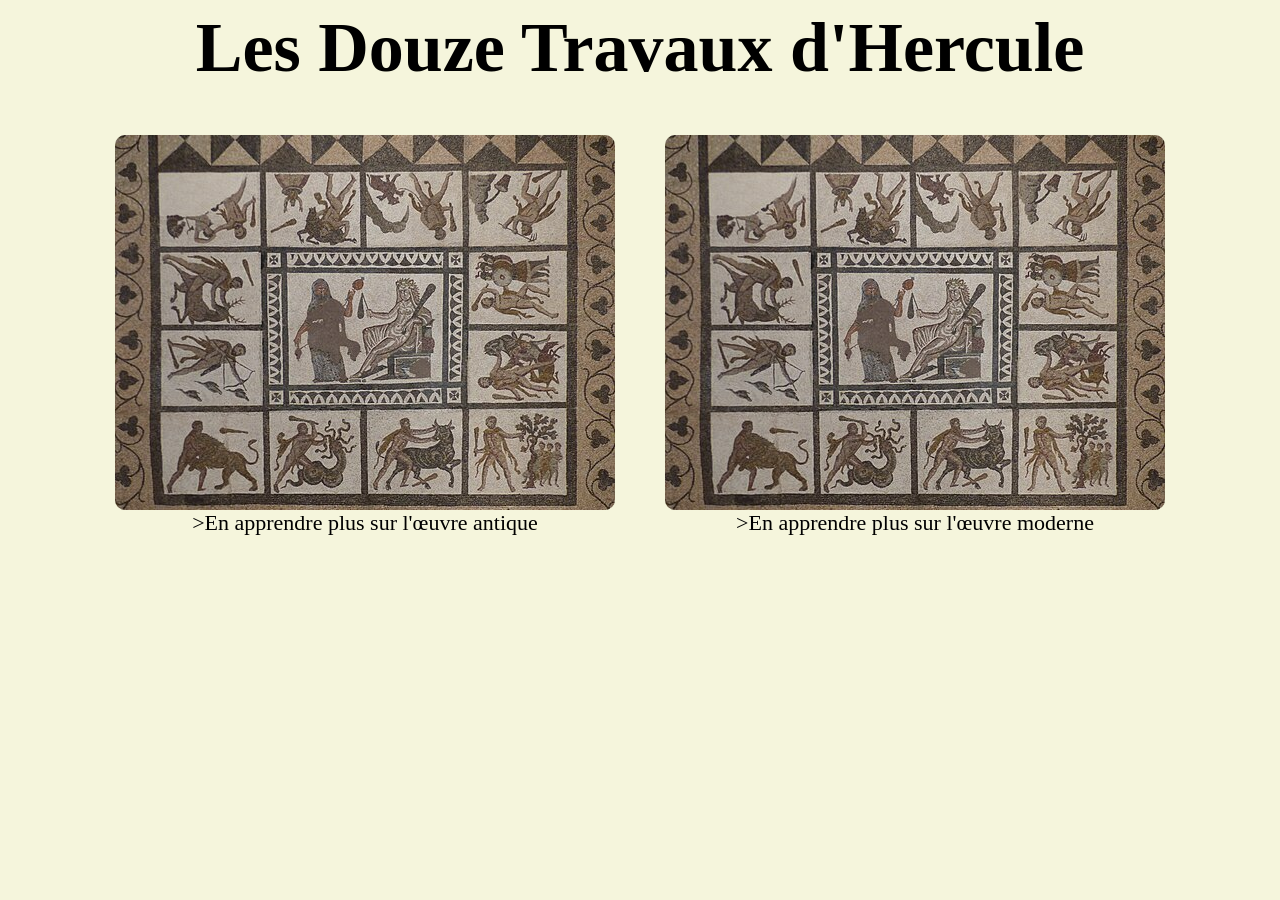
==== index.html @ db2051be "Fix HTML structure and update stylesheet link" ====
<html>
    <head>
        <link rel="stylesheet" href="styles.css">
        <meta charset="utf-8">
    </head>
    <body>
        <h1 style="color:black; text-align:center; font-family:'Cinzel', serif; font-size:70px;">
    Les Douze Travaux d'Hercule
        </h1>


        <div style="display:flex; justify-content:center; gap:50px; margin-top:40px;">

    <!-- Bloc 1 -->
    <div style="text-align:center;">
        <img src="oeuvre_antique.jpg" alt="Antique" style="width:500px; border-radius:10px;">
        <br>
        <a href="oeuvre_antique.html" style="color:black; font-size:22px; text-decoration:none;">
            >En apprendre plus sur l'œuvre antique
        </a>
    </div>

    <!-- Bloc 2 -->
    <div style="text-align:center;">
        <img src="oeuvre_antique.jpg" alt="Moderne" style="width:500px; border-radius:10px;">
        <br>
        <a href="oeuvre_antique.html" style="color:black; font-size:22px; text-decoration:none;">
            >En apprendre plus sur l'œuvre moderne
        </a>
    </div>

</div>


</body>
</html>
---- styles.css ----
body{
  background-image : url(fond.jpg);
  background-color : beige;
  background-size: cover;
  background-repeat: no-repeat;
  background-attachment: fixed;
}
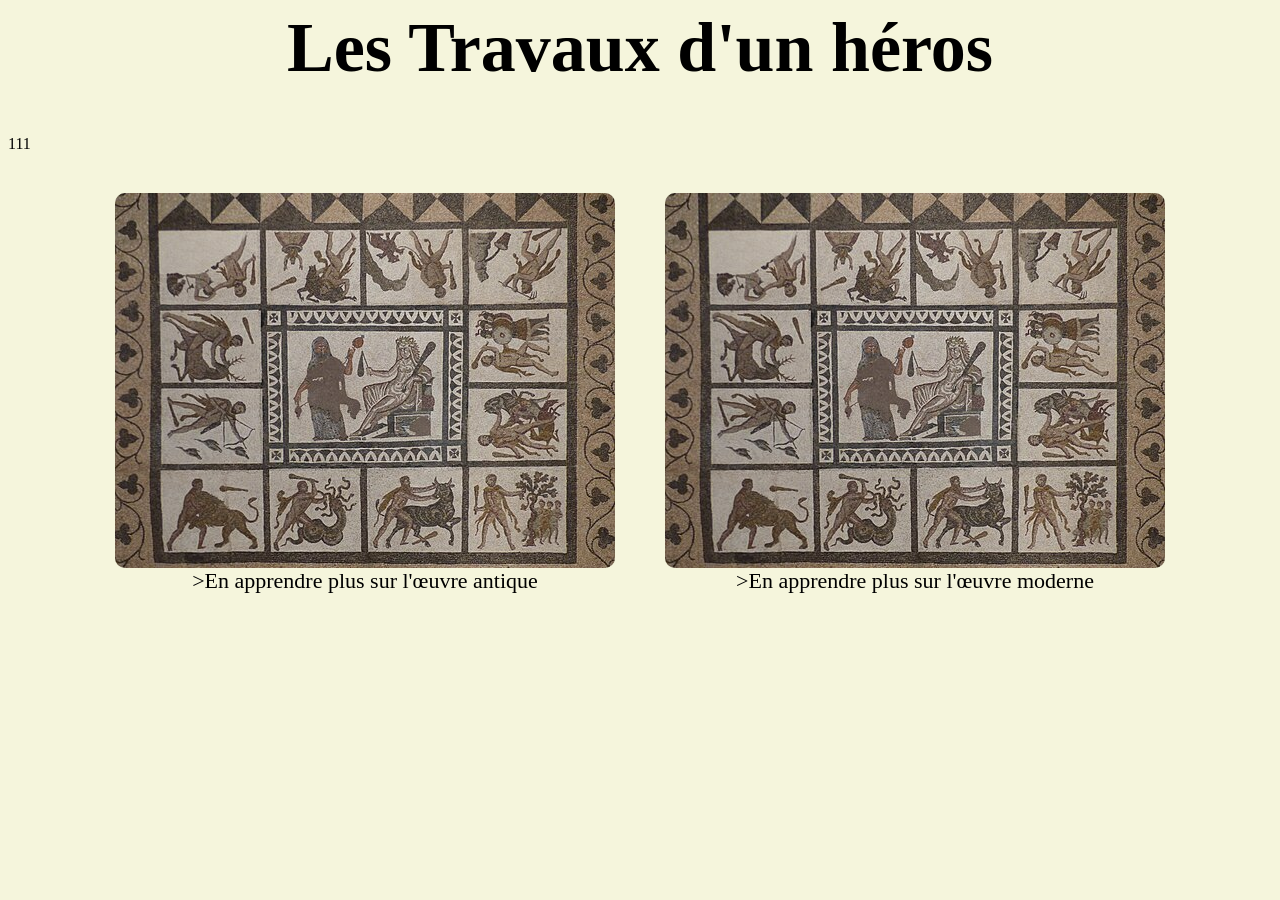
==== commit 31e9a66f: "Modify index.html with new title and table Updated the title and added a table structure to the body" ====
--- a/index.html
+++ b/index.html
@@ -5,8 +5,13 @@
     </head>
     <body>
         <h1 style="color:black; text-align:center; font-family:'Cinzel', serif; font-size:70px;">
-    Les Douze Travaux d'Hercule
+    Les Travaux d'un héros
         </h1>
+        <table>
+            <tr>1</tr>
+            <tr>1</tr>
+            <tr>1</tr>
+        </table>
 
 
         <div style="display:flex; justify-content:center; gap:50px; margin-top:40px;">
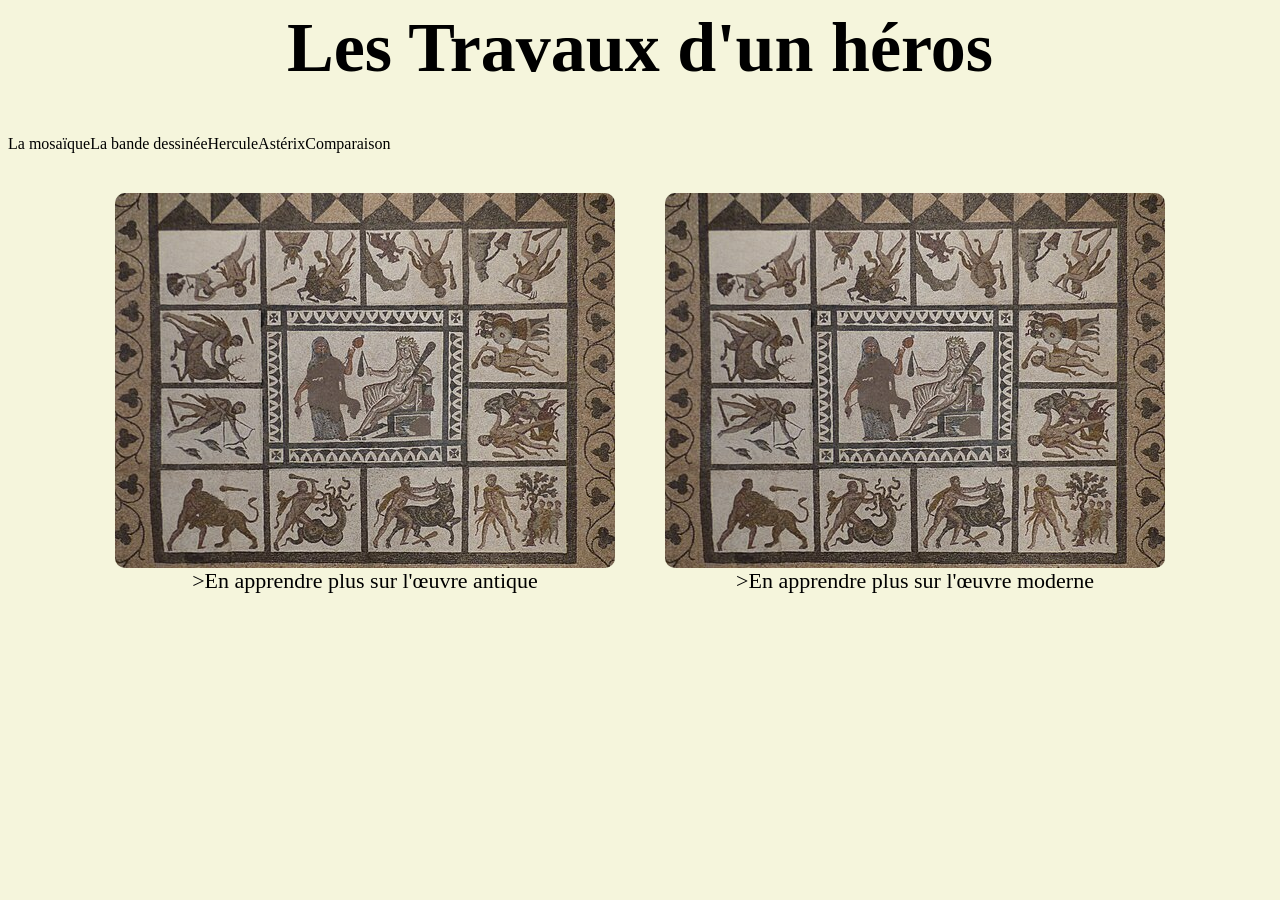
==== commit 3b01d639: "Modify index.html with new table entries Updated table content with new entries and removed extra li" ====
--- a/index.html
+++ b/index.html
@@ -8,9 +8,11 @@
     Les Travaux d'un héros
         </h1>
         <table>
-            <tr>1</tr>
-            <tr>1</tr>
-            <tr>1</tr>
+            <tr>La mosaïque</tr>
+            <tr>La bande dessinée</tr>
+            <tr>Hercule</tr>
+            <tr>Astérix</tr>
+            <tr>Comparaison</tr>
         </table>
 
 
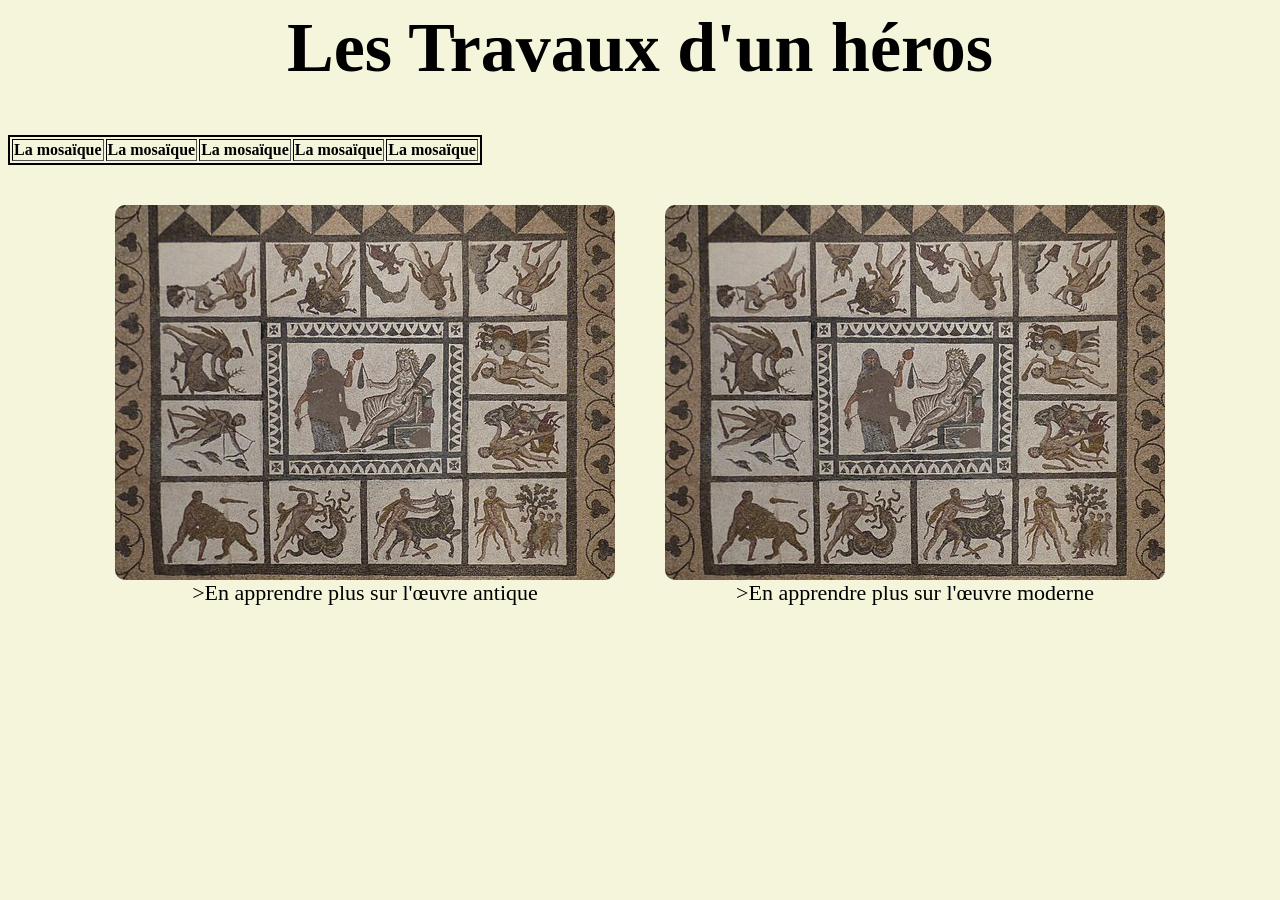
==== commit ca236f46: "Update index.html" ====
--- a/index.html
+++ b/index.html
@@ -7,12 +7,14 @@
         <h1 style="color:black; text-align:center; font-family:'Cinzel', serif; font-size:70px;">
     Les Travaux d'un héros
         </h1>
-        <table>
-            <tr>La mosaïque</tr>
-            <tr>La bande dessinée</tr>
-            <tr>Hercule</tr>
-            <tr>Astérix</tr>
-            <tr>Comparaison</tr>
+        <table border="1">
+            <tr>
+                <th>La mosaïque</th>
+                <th>La mosaïque</th>
+                <th>La mosaïque</th>
+                <th>La mosaïque</th>
+                <th>La mosaïque</th>
+            </tr>
         </table>
 
 
--- a/styles.css
+++ b/styles.css
@@ -5,3 +5,6 @@
   background-repeat: no-repeat;
   background-attachment: fixed;
 }
+table{
+  border : 2px solid black;
+}
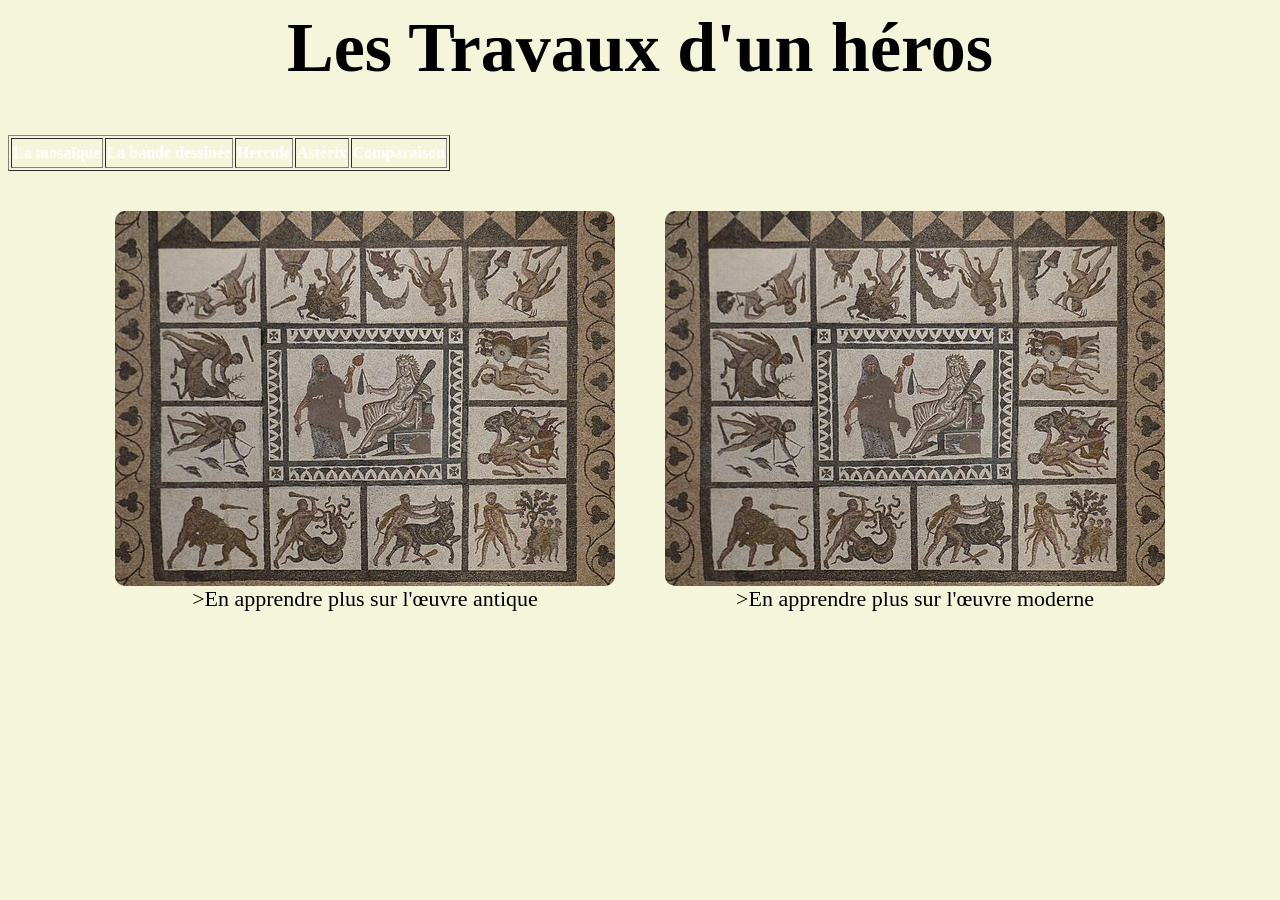
==== commit a610f9ab: "Update index.html" ====
--- a/index.html
+++ b/index.html
@@ -7,13 +7,13 @@
         <h1 style="color:black; text-align:center; font-family:'Cinzel', serif; font-size:70px;">
     Les Travaux d'un héros
         </h1>
-        <table border="1">
+        <table id="menu" border="1">
             <tr>
                 <th>La mosaïque</th>
-                <th>La mosaïque</th>
-                <th>La mosaïque</th>
-                <th>La mosaïque</th>
-                <th>La mosaïque</th>
+                <th>La bande dessinée</th>
+                <th>Hercule</th>
+                <th>Astérix</th>
+                <th>Comparaison</th>
             </tr>
         </table>
 
--- a/styles.css
+++ b/styles.css
@@ -5,6 +5,8 @@
   background-repeat: no-repeat;
   background-attachment: fixed;
 }
-table{
-  border : 2px solid black;
-}
+#menu{
+  height: 36px;
+	background-color: beige;
+	float: center;
+	color: white;
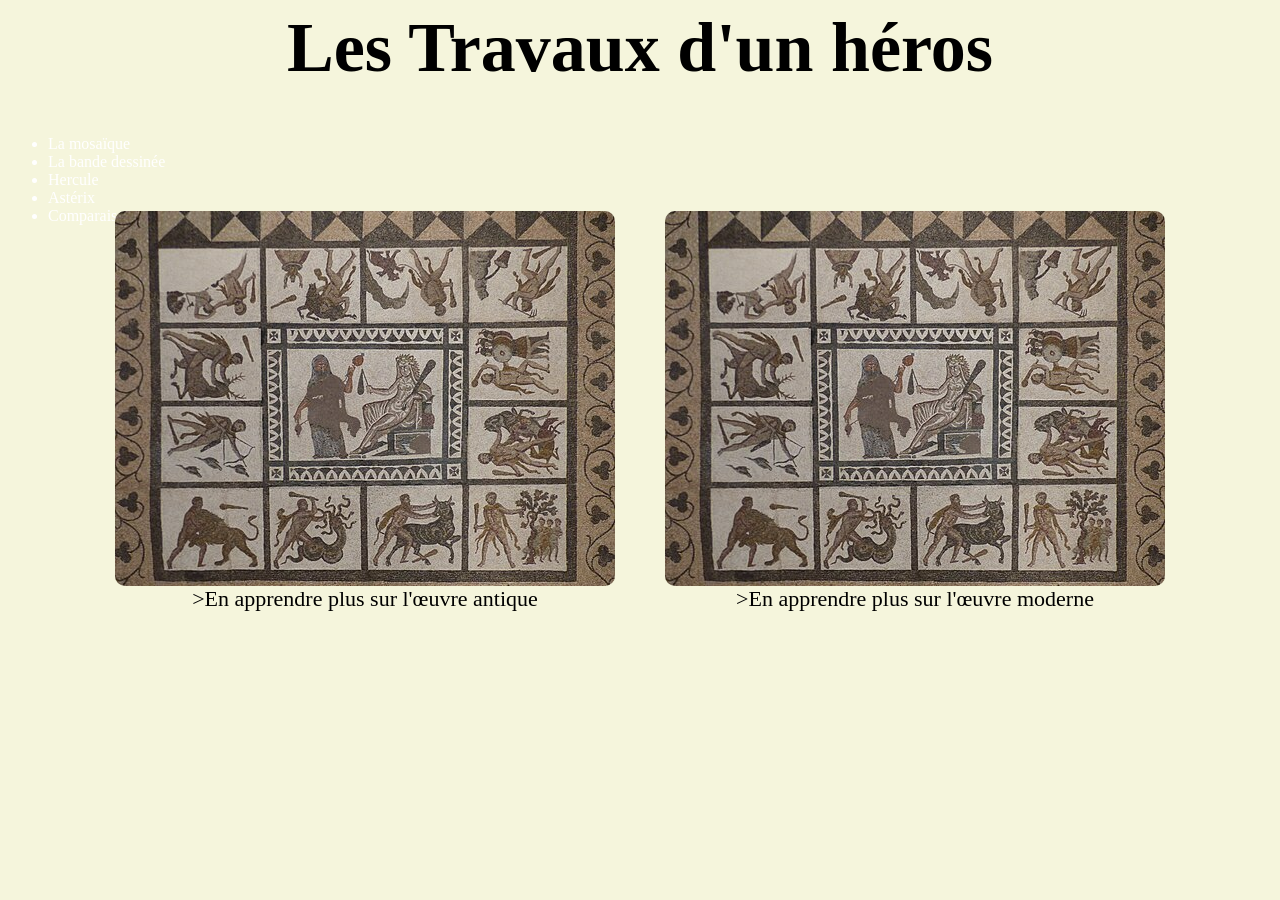
==== commit cf2be89d: "Update index.html" ====
--- a/index.html
+++ b/index.html
@@ -7,15 +7,13 @@
         <h1 style="color:black; text-align:center; font-family:'Cinzel', serif; font-size:70px;">
     Les Travaux d'un héros
         </h1>
-        <table id="menu" border="1">
-            <tr>
-                <th>La mosaïque</th>
-                <th>La bande dessinée</th>
-                <th>Hercule</th>
-                <th>Astérix</th>
-                <th>Comparaison</th>
-            </tr>
-        </table>
+        <ul id="menu">
+            <li>La mosaïque</li>
+            <li>La bande dessinée</li>
+            <li>Hercule</li>
+            <li>Astérix</li>
+            <li>Comparaison</li>
+        </ul>
 
 
         <div style="display:flex; justify-content:center; gap:50px; margin-top:40px;">
--- a/styles.css
+++ b/styles.css
@@ -1,12 +1,13 @@
 body{
-  background-image : url(fond.jpg);
-  background-color : beige;
-  background-size: cover;
-  background-repeat: no-repeat;
-  background-attachment: fixed;
+	background-image : url(fond.jpg);
+  	background-color : beige;
+  	background-size: cover;
+  	background-repeat: no-repeat;
+  	background-attachment: fixed;
 }
 #menu{
-  height: 36px;
+	height: 36px;
 	background-color: beige;
 	float: center;
 	color: white;
+}
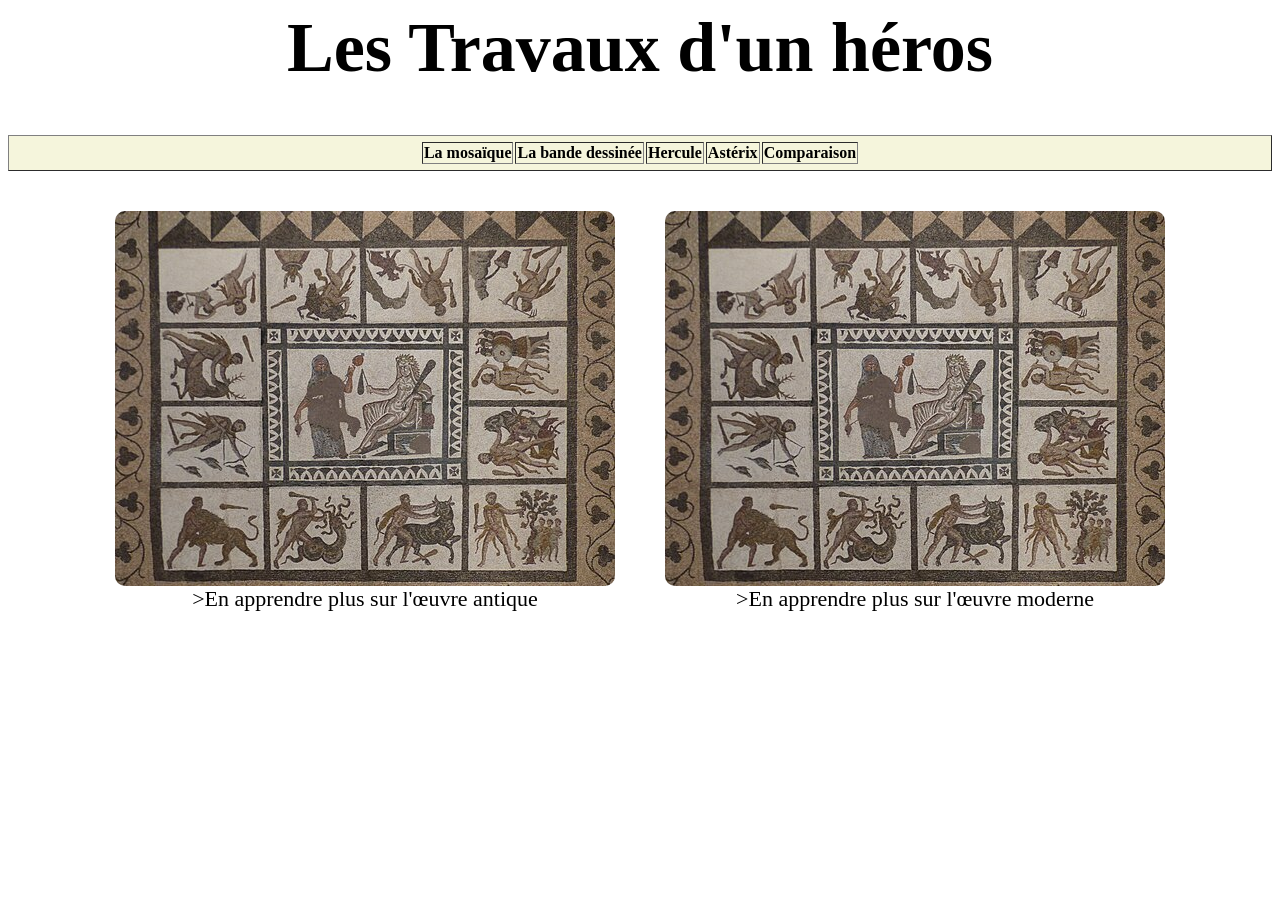
==== commit ecf784df: "Update index.html" ====
--- a/index.html
+++ b/index.html
@@ -7,13 +7,15 @@
         <h1 style="color:black; text-align:center; font-family:'Cinzel', serif; font-size:70px;">
     Les Travaux d'un héros
         </h1>
-        <ul id="menu">
-            <li>La mosaïque</li>
-            <li>La bande dessinée</li>
-            <li>Hercule</li>
-            <li>Astérix</li>
-            <li>Comparaison</li>
-        </ul>
+        <table id="menu" border="1">
+            <tr>
+                <th>La mosaïque</th>
+                <th>La bande dessinée</th>
+                <th>Hercule</th>
+                <th>Astérix</th>
+                <th>Comparaison</th>
+            </tr>
+        </table>
 
 
         <div style="display:flex; justify-content:center; gap:50px; margin-top:40px;">
--- a/styles.css
+++ b/styles.css
@@ -1,13 +1,23 @@
 body{
 	background-image : url(fond.jpg);
-  	background-color : beige;
   	background-size: cover;
   	background-repeat: no-repeat;
   	background-attachment: fixed;
 }
-#menu{
-	height: 36px;
-	background-color: beige;
-	float: center;
-	color: white;
+#menu {
+    background-color: beige;
+    height: 36px;
+    display: flex;
+    justify-content: center;
+    align-items: center;
+    list-style: none;
+    padding: 0;
+    margin: 0 auto;
 }
+
+#menu li {
+    margin: 0 15px;
+    color: black;
+    font-weight: bold;
+}
+
